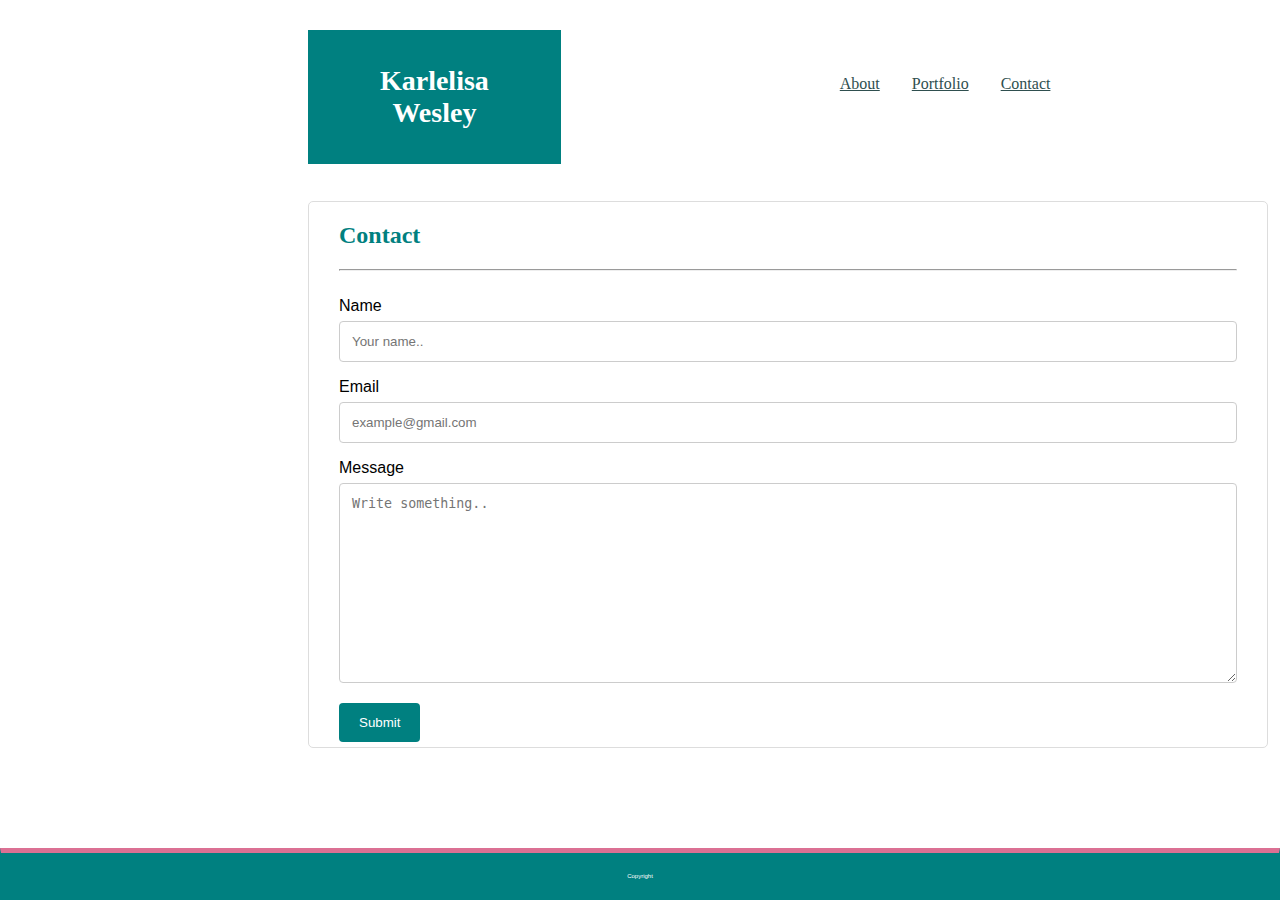
==== Contact.html @ 878697fa "Adding files" ====
<!DOCTYPE html>

<html lang="en">

<head>
    <meta charset="utf-8">

    <title>Contact</title>
    <link rel="stylesheet" href="Assets/CSS/Style.css">

</head>


<header>
    <h1 class="background-switch">Karlelisa Wesley</h1>

    <nav class="topnav-right">
        <a href="Index.html">About</a>
        <a href="Portfolio.html">Portfolio</a>
        <a href="Contact.html">Contact</a>
    </nav>

</header>



<body>

    <br>


    <div class="container">
        <h2>Contact</h2>
        <form action="action_page.php">

            <hr>

            <br>

            <label for="name">Name</label>
            <input type="text" id="name" name="name" placeholder="Your name..">

            <label for="email">Email</label>
            <input type="text" id="email" name="email" placeholder="example@gmail.com">

            <label for="message">Message</label>
            <textarea id="message" name="message" placeholder="Write something.." style="height:200px"></textarea>

            <input type="submit" value="Submit">

        </form>
    </div>

    <footer class="footer">Copyright</footer>

</body>

</html>
---- Assets/CSS/Style.css ----
/*Standard CSS on my About, Portfolio and Contact pages*/

header {
    font-family: Georgia, 'Times New Roman', Times, serif;
    background-color: #ffffff;
    margin-top: 20px;
    padding-top: 5px;
  }
  
  
  body {font-family: Arial, Helvetica, sans-serif;
       background-image: url("../images/hotel-wallpaper.png");
    
      }
  * {box-sizing: border-box;}
  
  
  p {
    font-family: Arial, Helvetica, sans-serif;
  }
  
  
  h1 {
    color: white;
    background-color: teal;
    text-align: center;
    font-family: Georgia, 'Times New Roman', Times, serif;
    font-size: 28px; 
    width: 20%;
    height: 90%;
    margin-left: 300px; 
    margin-top: 5px;
    padding: 35px;
  }
  
  .background-switch:hover {
  background-color: palevioletred;
  color: teal;
  }
  
  
  .topnav-right { 
      position: absolute;
      font-family: Georgia, 'Times New Roman', Times, serif;
      margin-left: 300px;
      top: 40px;
      right: 30px;  
      width: 33.3%;      
  }
  
  
  .topnav-right a {
    float: left;
    display: block;
    color: darkslategrey;
    text-align: center;
    padding: 35px 16px;
    text-decoration: none
    font-size: 17px;
  }
  
  .topnav-right a:hover {
    color: palevioletred;
  }
  
  
  
  h2 { 
    color: teal;
    font-family: Georgia, 'Times New Roman', Times, serif;
  }
  
  
  /*Customed My About Tab*/
  
  .boxed { 
      background-color: #ffffff;
      width: 960px;
      border: 1px solid #dddddd;
      padding-top: 10px;
      padding-left: 30px;
      padding-right: 30px;
      padding-bottom: 80px;
      margin-right: 200px;
      margin-top: 5px;
      margin-left: 300px;
      margin-bottom: 20px;
      line-height: 25px;
  }
  
  
  .karlelisa:hover {
    outline: solid 9px palevioletred;
    transition: outline 0.6s linear;
    margin: 0.5em; 
  }
  
  
  img {
    float: left;
    margin-right: 20px;
    margin-bottom: 5px;
    border: 1px solid teal; 
  }
  
  
  /* Customed My Portfolio Page*/
  
  .kwport {
    background-color: #ffffff;
    width: 960px;
    border: 1px solid #dddddd;
    padding-top: 20px;
    padding-left: 30px;
    padding-right: 30px;
    padding-bottom: 800px;
    margin-right: 200px;
    margin-top: 20px;
    margin-left: 300px;
    margin-bottom: 400px;
  }
  
  
  
  .tigergame {
    position: relative;
    float: left;
    margin-right: 30px;
    height: 170px;
  }
  
  
  .abstract {
    position: relative;
    float: left;
    height: 170px;
  }
  
  .catwalk {
    position: relative;
    float: left;
    margin-top: 50px;
    margin-right: 30px;
    height: 170px;
  }
  
  
  .japan {
    position: relative;
    float: left;
    margin-top: 50px;
    height: 170px;
  }
  
  
  .tropical {
    position: relative;
    float: left;
    margin-top: 50px;
    margin-right: 30px;
    height: 170px;
  }
  
  
  .puppy {
    position: relative;
    float: left;
    margin-top: 50px;
    height: 170px;
  }
  
  h4 {
    position: absolute;
    bottom: -31px;
    left: 0px;
    background: teal;
    color: white;
    margin: 0;
    width: 402px;
    padding: 2px;
  }
  
  h4:hover {
    background-color: rgb(24, 179, 179);
  }
  
  
  /* Customed My Contact Page*/
  
  input[type=text], select, textarea {
    width: 100%;
    padding: 12px;
    border: 1px solid #ccc;
    border-radius: 4px;
    box-sizing: border-box;
    margin-top: 6px;
    margin-bottom: 16px;
    resize: vertical;
  }
  
  input[type=submit] {
    background-color: teal;
    color: white;
    padding: 12px 20px;
    border: none;
    border-radius: 4px;
    cursor: pointer;
  }
  
  input[type=submit]:hover {
    background-color: rgb(12, 224, 224);
  }
  
  
  .container {
    border-radius: 5px;
    background-color: #ffffff;
    border: 1px solid #dddddd;
    margin-left: 300px;
    margin-right: 300px;
    margin-bottom: 1px;
    width: 960px;
    padding-left: 30px;
    padding-right: 30px;
    padding-bottom: 5px;
  }
  
  
  /*Fixed Footer on my About, Portfolio and Contact pages*/
  
  .footer {
    position: fixed;
    left: 0;
    bottom: 0;
    text-align: center;
    font-size: 10%;
    color: white;
    background-color: teal;
    width: 100%;
    border: 1px solid teal;
    padding: 20px;
    border-block-start-color: palevioletred;
    border-block-start-width: thick;
  }
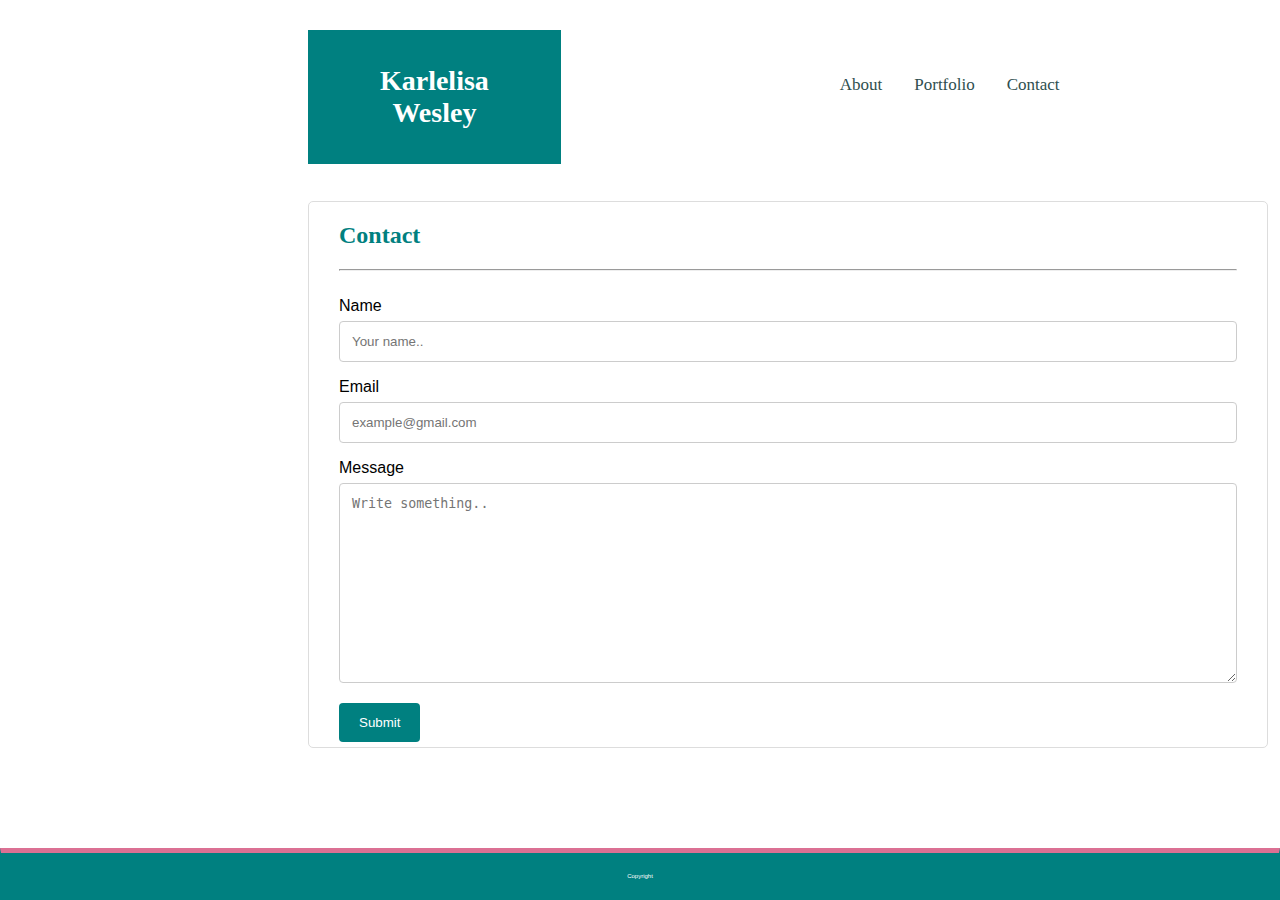
==== commit ad23c808: "Adding Media Queries in CSS file" ====
--- a/Contact.html
+++ b/Contact.html
@@ -3,7 +3,9 @@
 <html lang="en">
 
 <head>
-    <meta charset="utf-8">
+    <meta charset="UTF-8">
+    <meta name="viewport" content="width=device-width, initial-scale=1.0">
+    <meta http-equiv="X-UA-Compatible" content="ie=edge">
 
     <title>Contact</title>
     <link rel="stylesheet" href="Assets/CSS/Style.css">
--- a/Assets/CSS/Style.css
+++ b/Assets/CSS/Style.css
@@ -55,7 +55,7 @@
     color: darkslategrey;
     text-align: center;
     padding: 35px 16px;
-    text-decoration: none
+    text-decoration: none;
     font-size: 17px;
   }
   
@@ -241,4 +241,236 @@
     padding: 20px;
     border-block-start-color: palevioletred;
     border-block-start-width: thick;
-  }+  }
+
+
+
+  /*Media Queries*/
+
+
+/*Standard Media Queries for About, Portfolio and Contact for the header*/
+@media screen and (max-width: 980px) {
+
+  h1 {
+    margin-left: 30px;
+      margin-right: 30px;
+      padding-top: 20px;
+      padding-bottom: 20px;
+      width: 320px;
+  }
+
+  .topnav-right {
+    top: 20px;
+    left: 350px;
+    right: 10px;
+    width: 100%;
+  }
+}
+
+
+@media screen and (max-width: 768px) {
+
+  .topnav-right {
+    left: 190px;
+    
+  }
+
+  .topnav-right a {
+    padding-right: 5px;
+    text-align: right;
+    
+  }
+}
+
+
+
+@media screen and (max-width: 640px) {
+
+  header { 
+    position: sticky;
+  } 
+
+  h1 {
+    margin-left: 0;
+    width: 610px; 
+      
+  }
+  
+  
+  .topnav-right {
+    left: -300px;
+    width: 640px;
+    top: 80px;
+    border: 1px solid #ffffff;
+    background-color: #ffffff;
+  }
+
+  .topnav-right a {
+    padding-right: 5px;
+    text-align: right;
+    padding: 20px 16px;
+    margin-top: 10px ;
+    margin-left: 70px;
+  }
+
+}
+
+
+
+
+/* Customed About Media Queries*/
+
+@media screen and (max-width: 980px) {
+
+  .boxed {
+    margin-left: 30px;
+    margin-right: 80px;
+    width: 600px;
+    padding-bottom: 1px;
+  }
+
+}
+
+
+
+
+
+@media screen and (max-width: 768px) {
+
+  .boxed {
+    width: 700px;
+    margin-left: 20px;
+    
+  }
+}
+
+
+
+
+@media screen and (max-width: 640px) {
+
+  .boxed {
+    width: 560px;
+    margin-top: 60px;
+    margin-bottom: 100px;
+    
+  }
+
+ .karlelisa {
+   float: none;
+   width: 500px;
+   height: 550px;
+   margin-top: 1px;
+   margin-bottom: 10px;
+   
+ }
+}
+
+
+
+/* Customed Portfolio Media Queries*/
+@media screen and (max-width: 980px) {
+
+  .kwport {
+    margin-left: 30px;
+    width: 600px;
+    padding-bottom: 2000px;
+    
+    
+  }
+
+  /*.tigergame, .abstract, .catwalk, .japan, .tropical, .puppy {
+width: 10px;
+height: 100px;
+margin-bottom: 100px;
+
+}*/
+
+/*h4 {
+width: 402px;
+bottom: -102px;
+padding: 5px;
+}*/
+
+  .tigergame {
+  
+   margin-bottom: 50px;
+   margin-right: 210px;
+ 
+  }
+
+
+
+
+}
+
+
+@media screen and (max-width: 768px) {
+
+}
+
+
+
+
+
+
+
+@media screen and (max-width: 640px) {
+
+  .kwport {
+    width: 560px;
+    margin-top: 60px;
+    padding-bottom: 1000px;
+    margin-bottom: 1000px;
+    
+  }
+
+
+  .tigergame, .abstract, .catwalk, .japan, .tropical, .puppy {
+    
+     padding-left: 50px;
+    
+    }
+    
+    h4 {
+      left: 50px;
+      text-align: center;
+    }
+    
+}
+
+
+
+/* Customed Contact Media Queries*/
+
+@media screen and (max-width: 980px) {
+
+  .container {
+    margin-left: 50px;
+    margin-right: 80px;
+    width: 600px;
+  }
+}
+
+
+@media screen and (max-width: 768px) {
+
+  .container {
+    margin-left: 30px;
+    width: 680px;
+  }
+}
+
+
+
+
+@media screen and (max-width: 640px) {
+
+.container {
+  width: 580px;
+  margin-top: 60px;
+  margin-left: 10px;
+  margin-bottom: 70px
+    
+}
+}